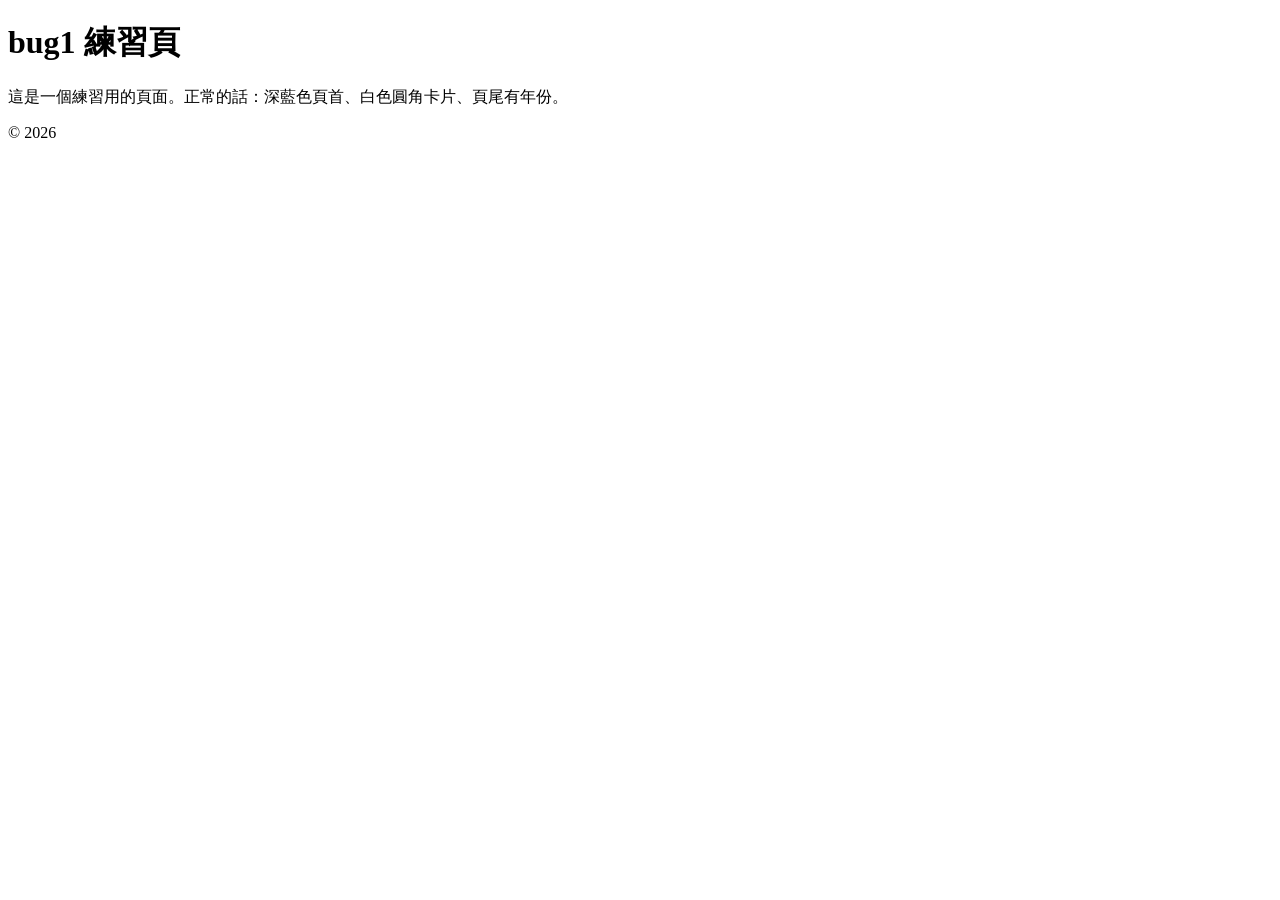
==== bug1/index.html @ 945f3267 "第四章bug1" ====
<!DOCTYPE html>
<html lang="zh-Hant-TW">
<head>
  <meta charset="UTF-8">
  <meta name="viewport" content="width=device-width, initial-scale=1.0">
  <title>bug1 練習頁</title>
  <link rel="stylesheet" href="Style.css">
</head>
<body>
  <header>
    <h1>bug1 練習頁</h1>
  </header>
  <main class="card">
    <p>這是一個練習用的頁面。正常的話：深藍色頁首、白色圓角卡片、頁尾有年份。</p>
    <p id="msg"></p>
  </main>
  <footer>© <span id="year"></span></footer>
  <script src="main.js"></script>
</body>
</html>
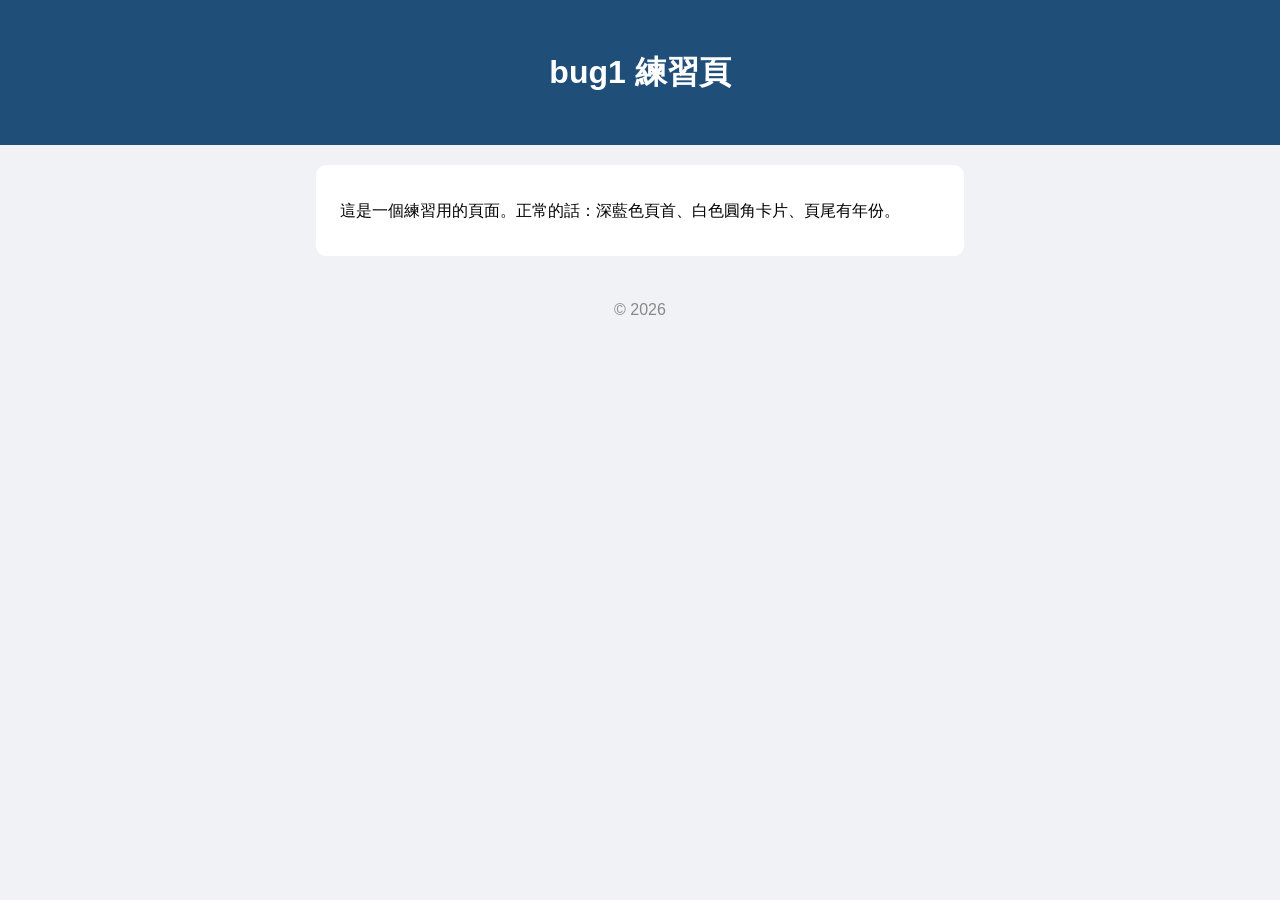
==== commit f583a3b6: "單元四bug2" ====
--- a/bug1/index.html
+++ b/bug1/index.html
@@ -4,7 +4,7 @@
   <meta charset="UTF-8">
   <meta name="viewport" content="width=device-width, initial-scale=1.0">
   <title>bug1 練習頁</title>
-  <link rel="stylesheet" href="Style.css">
+  <link rel="stylesheet" href="style.css">
 </head>
 <body>
   <header>
--- a/bug1/style.css
+++ b/bug1/style.css
@@ -0,0 +1,4 @@
+body { font-family: "Microsoft JhengHei", sans-serif; background-color: #f0f2f5; margin: 0; line-height: 1.7; }
+header { background-color: #1f4e79; color: white; text-align: center; padding: 24px; }
+.card { background-color: white; max-width: 600px; margin: 20px auto; padding: 16px 24px; border-radius: 10px; }
+footer { text-align: center; color: #888; padding: 20px; }
